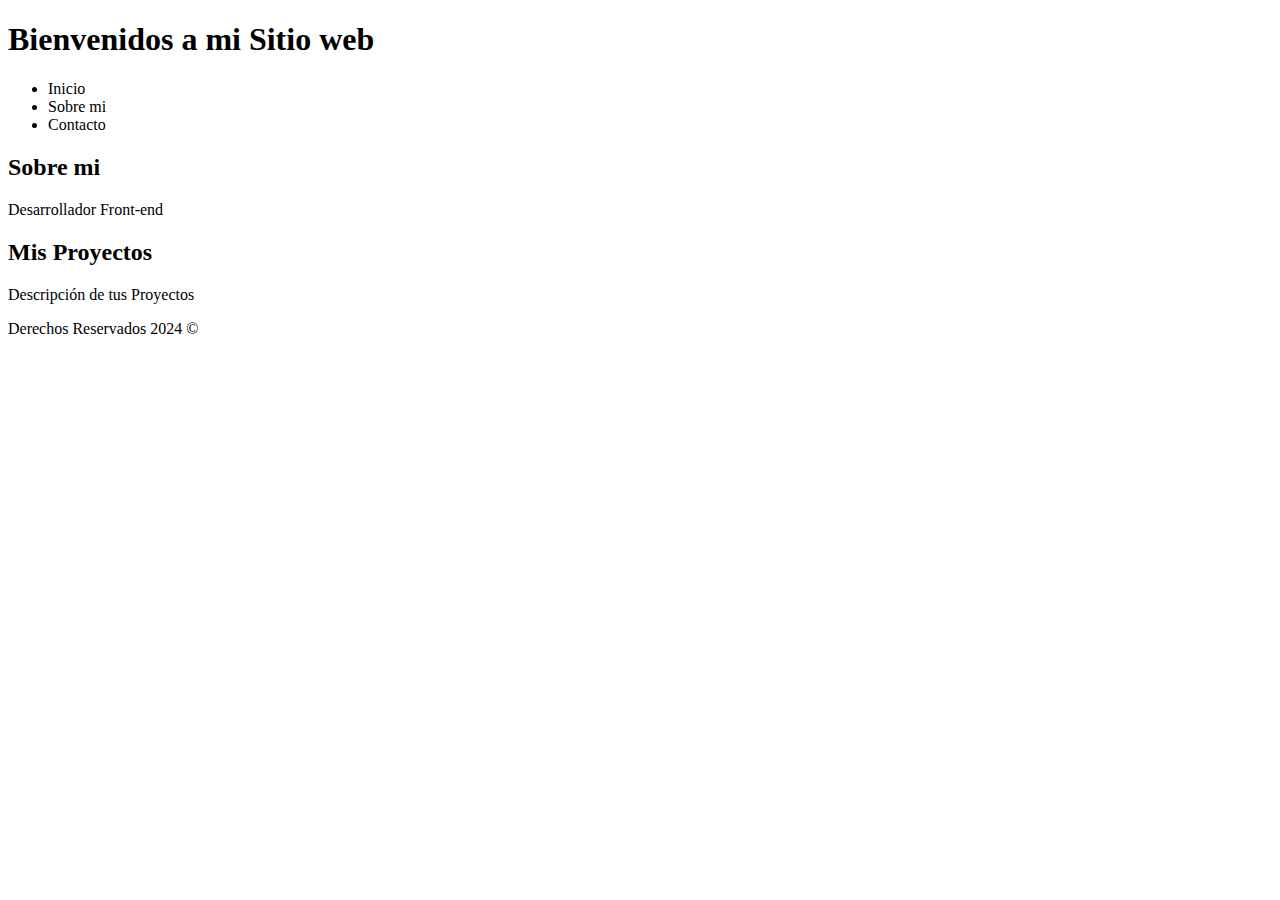
==== Clase01/estructura.html @ e1f6da4b "Agregue clases de INCEPERU" ====
<!DOCTYPE html>
<html lang="es">
  <head>
    <meta charset="UTF-8" />
    <meta name="viewport" content="width=device-width, initial-scale=1.0" />
    <title>Document</title>
  </head>
  <body>
    <header>
      <h1>Bienvenidos a mi Sitio web</h1>
    </header>
    <nav>
      <ul>
        <li>Inicio</li>
        <li>Sobre mi</li>
        <li>Contacto</li>
      </ul>
    </nav>

    <main>
      <section>
        <h2>Sobre mi</h2>
        <p>Desarrollador Front-end</p>
      </section>
      <section>
        <h2>Mis Proyectos</h2>
        <p>Descripción de tus Proyectos</p>
      </section>
    </main>

    <footer>Derechos Reservados 2024 &copy;</footer>
  </body>
</html>
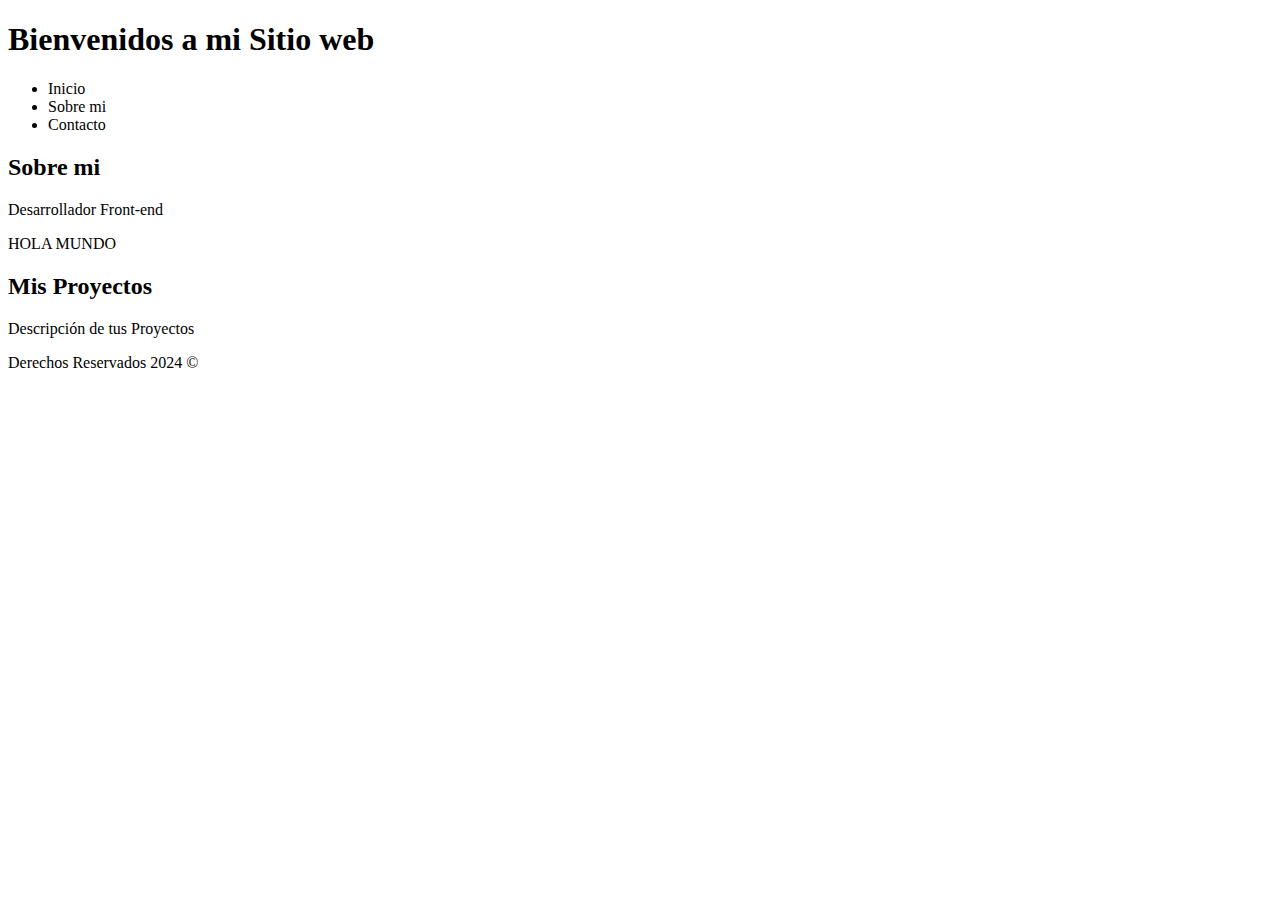
==== commit fe34147f: "Hola Mundo añadido a Clase01 Estructura" ====
--- a/Clase01/estructura.html
+++ b/Clase01/estructura.html
@@ -21,6 +21,7 @@
       <section>
         <h2>Sobre mi</h2>
         <p>Desarrollador Front-end</p>
+        <p>HOLA MUNDO</p>
       </section>
       <section>
         <h2>Mis Proyectos</h2>
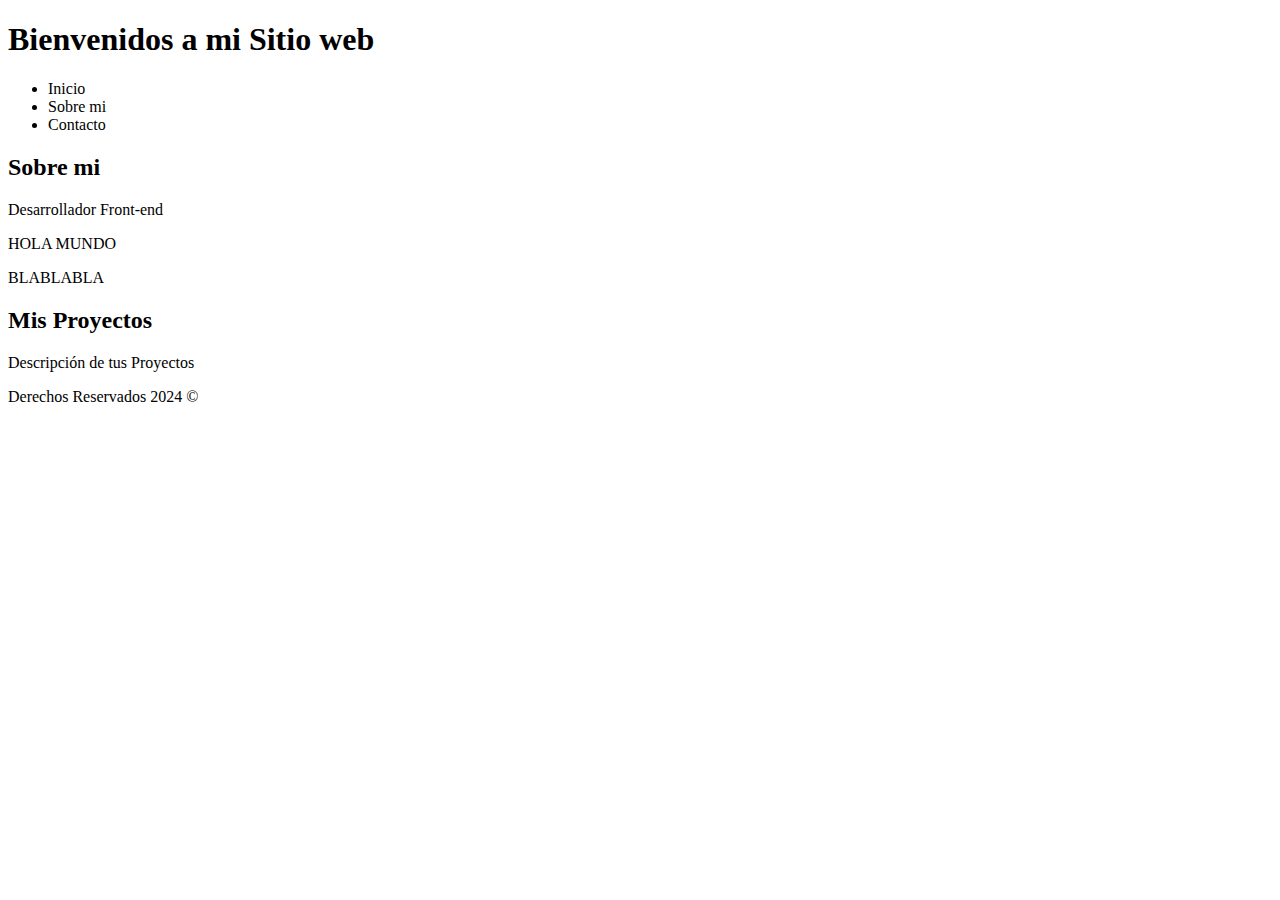
==== commit c68d9063: "añadido BLABLA" ====
--- a/Clase01/estructura.html
+++ b/Clase01/estructura.html
@@ -22,6 +22,7 @@
         <h2>Sobre mi</h2>
         <p>Desarrollador Front-end</p>
         <p>HOLA MUNDO</p>
+        <p>BLABLABLA</p>
       </section>
       <section>
         <h2>Mis Proyectos</h2>
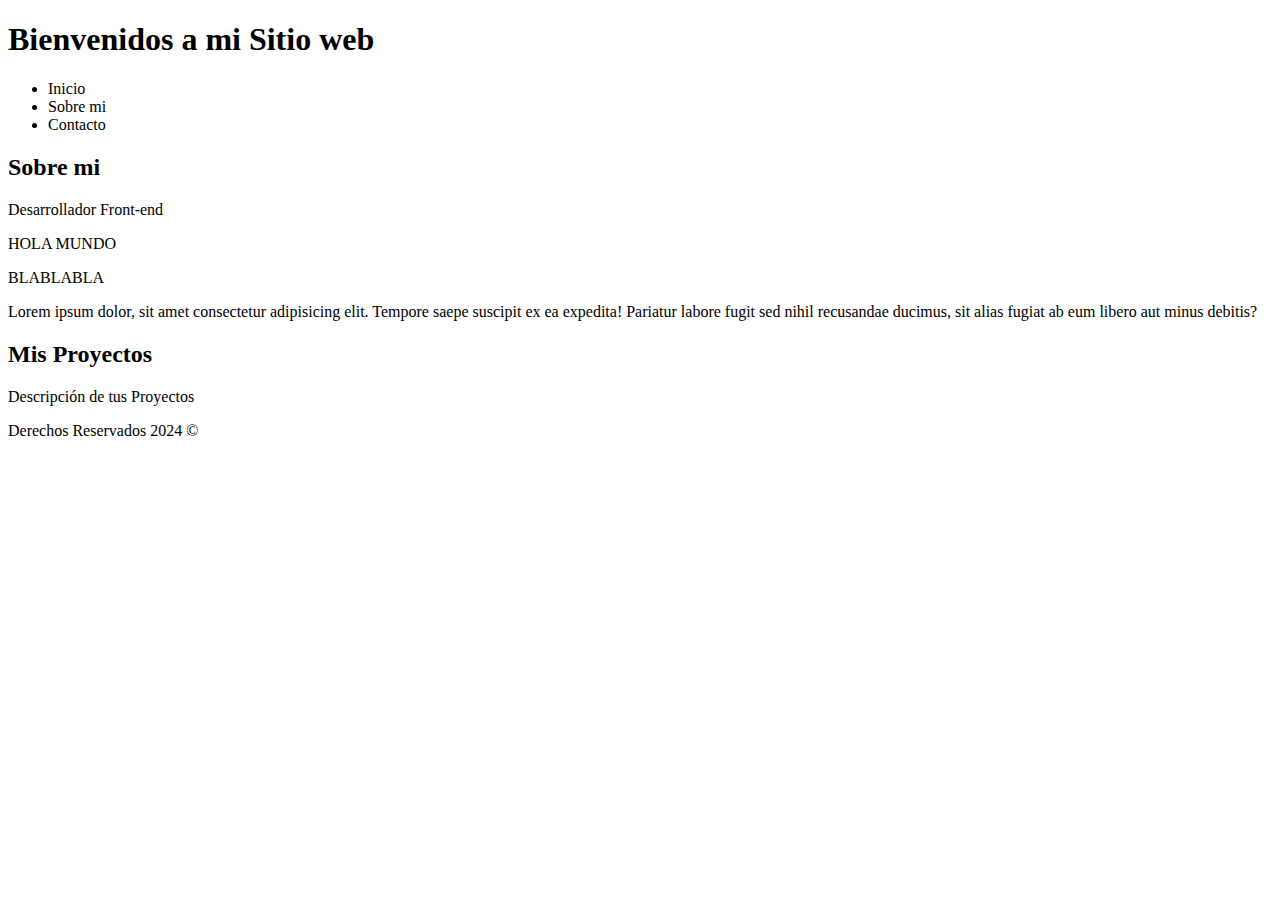
==== commit 5bd1eacb: "añadido lorem en rama" ====
--- a/Clase01/estructura.html
+++ b/Clase01/estructura.html
@@ -23,6 +23,11 @@
         <p>Desarrollador Front-end</p>
         <p>HOLA MUNDO</p>
         <p>BLABLABLA</p>
+        <p>
+          Lorem ipsum dolor, sit amet consectetur adipisicing elit. Tempore
+          saepe suscipit ex ea expedita! Pariatur labore fugit sed nihil
+          recusandae ducimus, sit alias fugiat ab eum libero aut minus debitis?
+        </p>
       </section>
       <section>
         <h2>Mis Proyectos</h2>
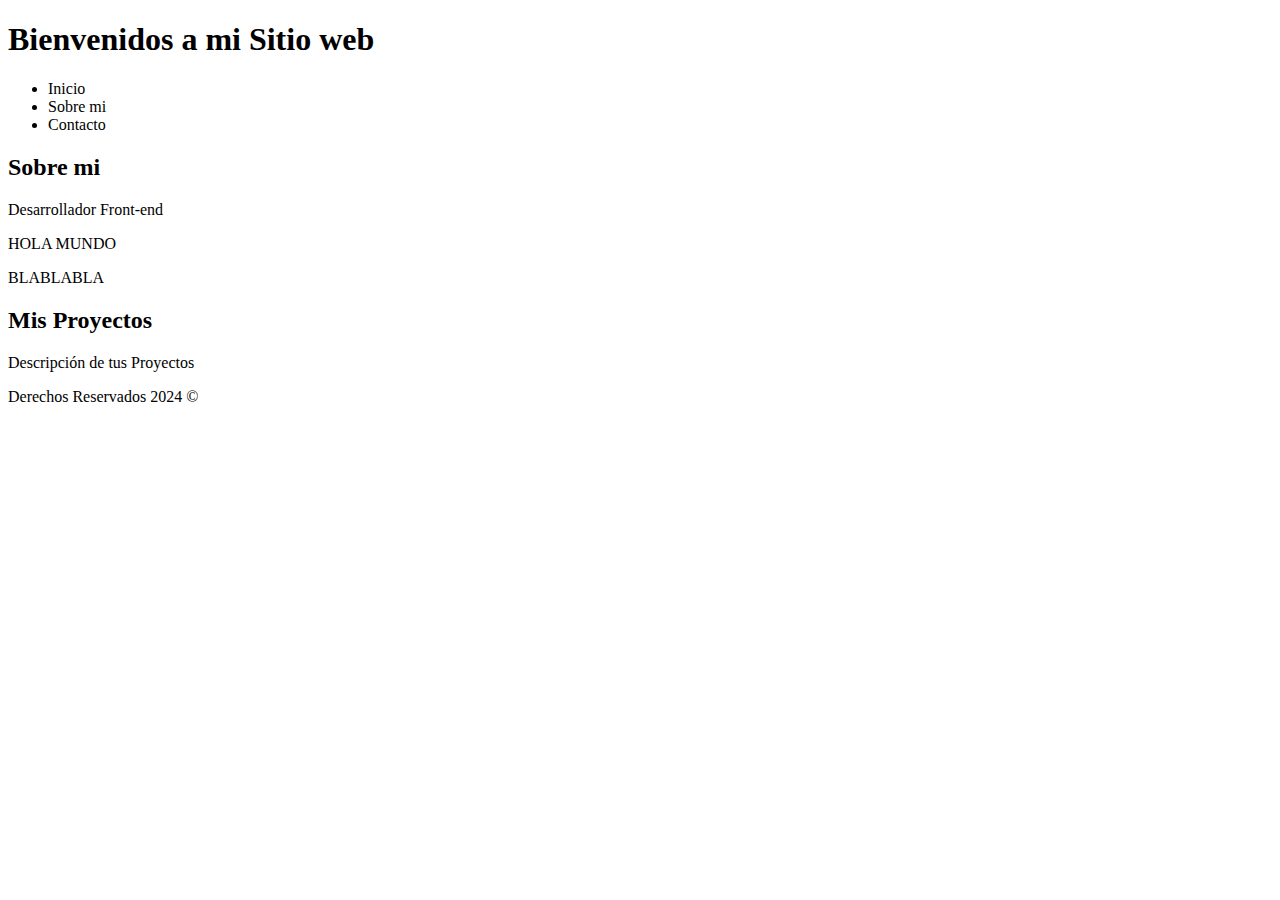
==== commit 120f17d7: "ca" ====
--- a/Clase01/estructura.html
+++ b/Clase01/estructura.html
@@ -23,11 +23,6 @@
         <p>Desarrollador Front-end</p>
         <p>HOLA MUNDO</p>
         <p>BLABLABLA</p>
-        <p>
-          Lorem ipsum dolor, sit amet consectetur adipisicing elit. Tempore
-          saepe suscipit ex ea expedita! Pariatur labore fugit sed nihil
-          recusandae ducimus, sit alias fugiat ab eum libero aut minus debitis?
-        </p>
       </section>
       <section>
         <h2>Mis Proyectos</h2>
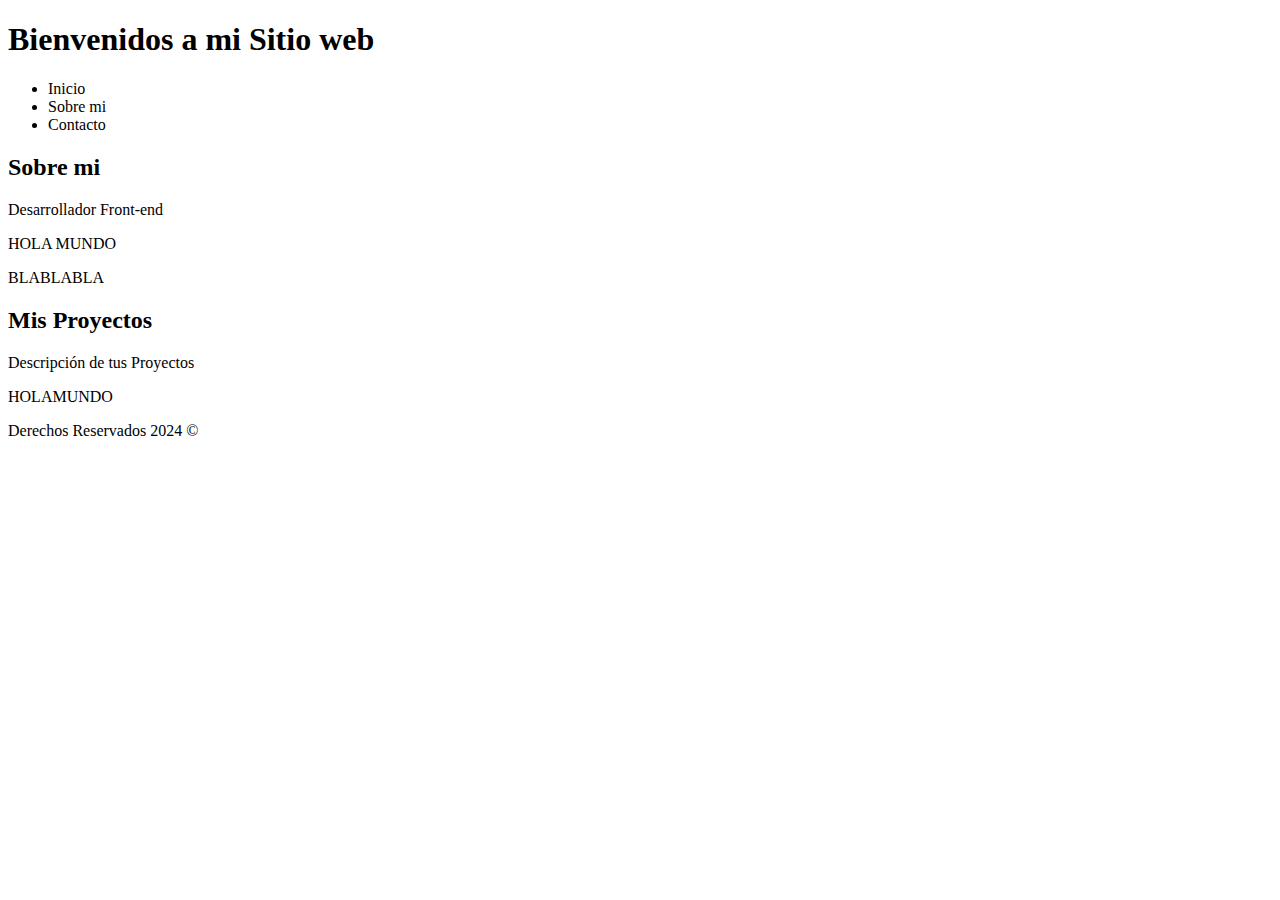
==== commit 02aa76b2: "Añadidos" ====
--- a/Clase01/estructura.html
+++ b/Clase01/estructura.html
@@ -29,7 +29,7 @@
         <p>Descripción de tus Proyectos</p>
       </section>
     </main>
-
+    <p>HOLAMUNDO</p>
     <footer>Derechos Reservados 2024 &copy;</footer>
   </body>
 </html>
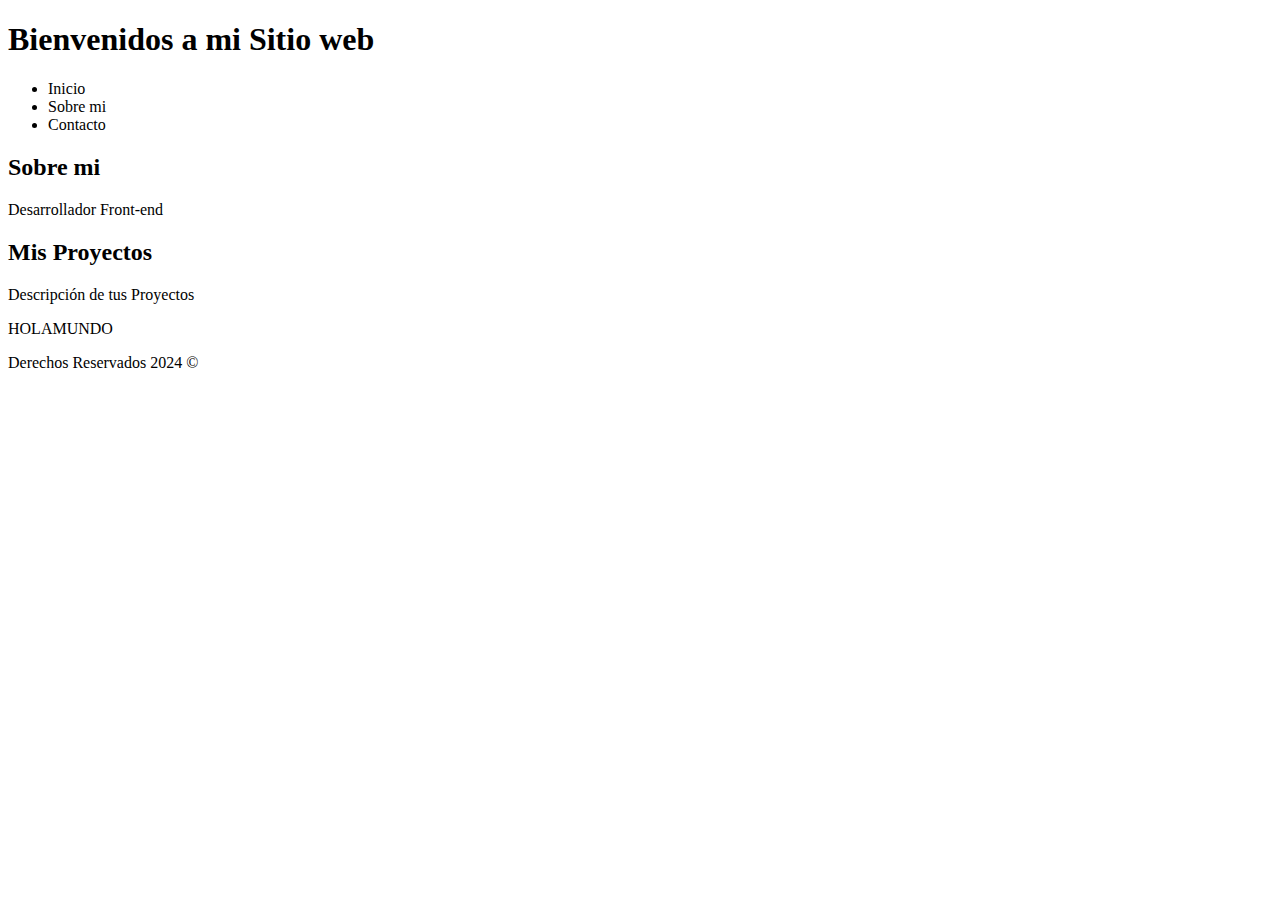
==== commit 6e735bb9: "CAMBIOS" ====
--- a/Clase01/estructura.html
+++ b/Clase01/estructura.html
@@ -21,8 +21,6 @@
       <section>
         <h2>Sobre mi</h2>
         <p>Desarrollador Front-end</p>
-        <p>HOLA MUNDO</p>
-        <p>BLABLABLA</p>
       </section>
       <section>
         <h2>Mis Proyectos</h2>
